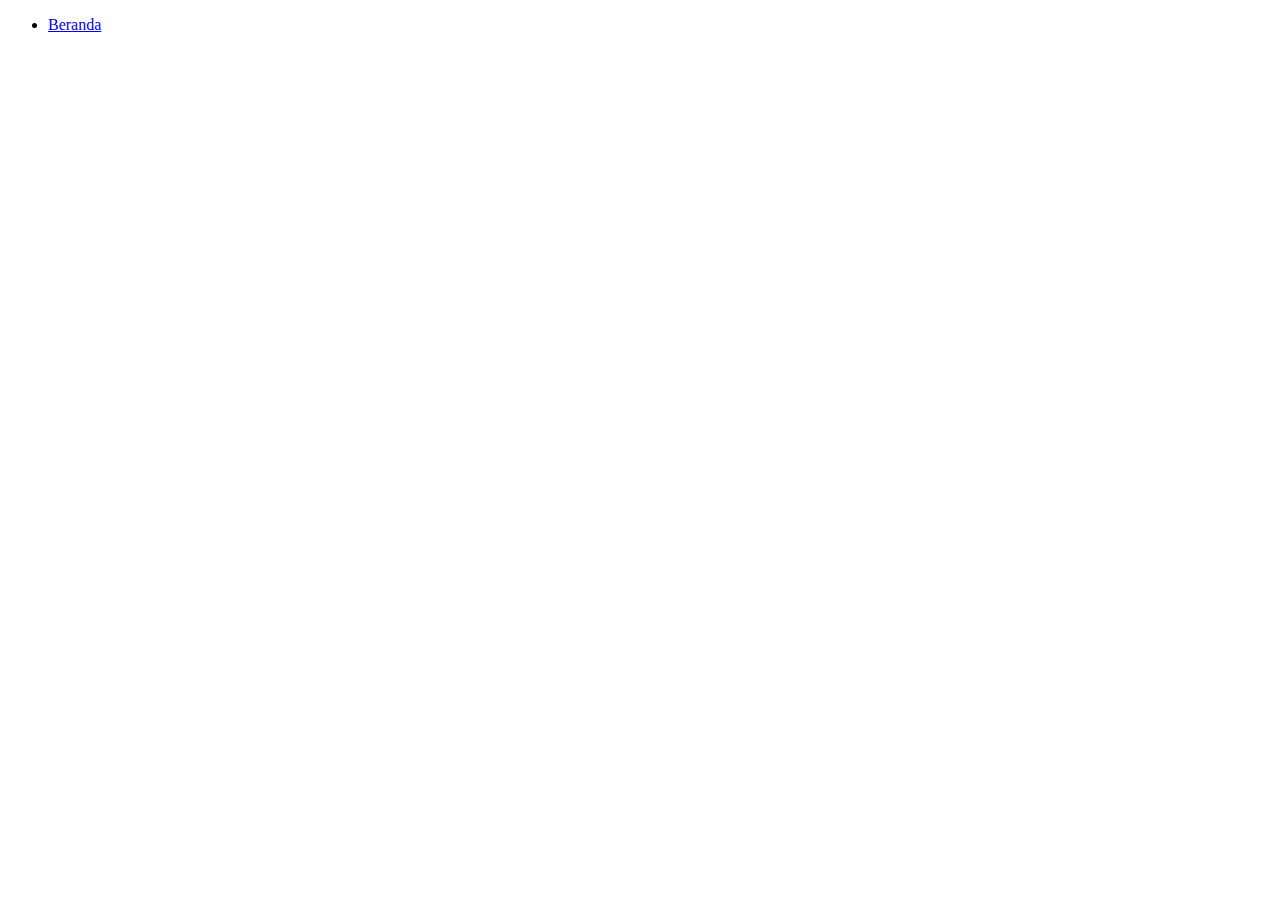
==== login.html @ 3f46a83c "Create login.html" ====
<!DOCTYPE html>
<html lang="en">
<head>
    <meta charset="UTF-8">
    <meta name="viewport" content="width=device-width, initial-scale=1.0">
    <title>Login - Villa Manayasa</title>
    <link rel="stylesheet" href="styles.css">
</head>
<body>
    <header>
        <nav>
            <ul>
                <li><a href="index.html">Beranda</a></li>
                <li
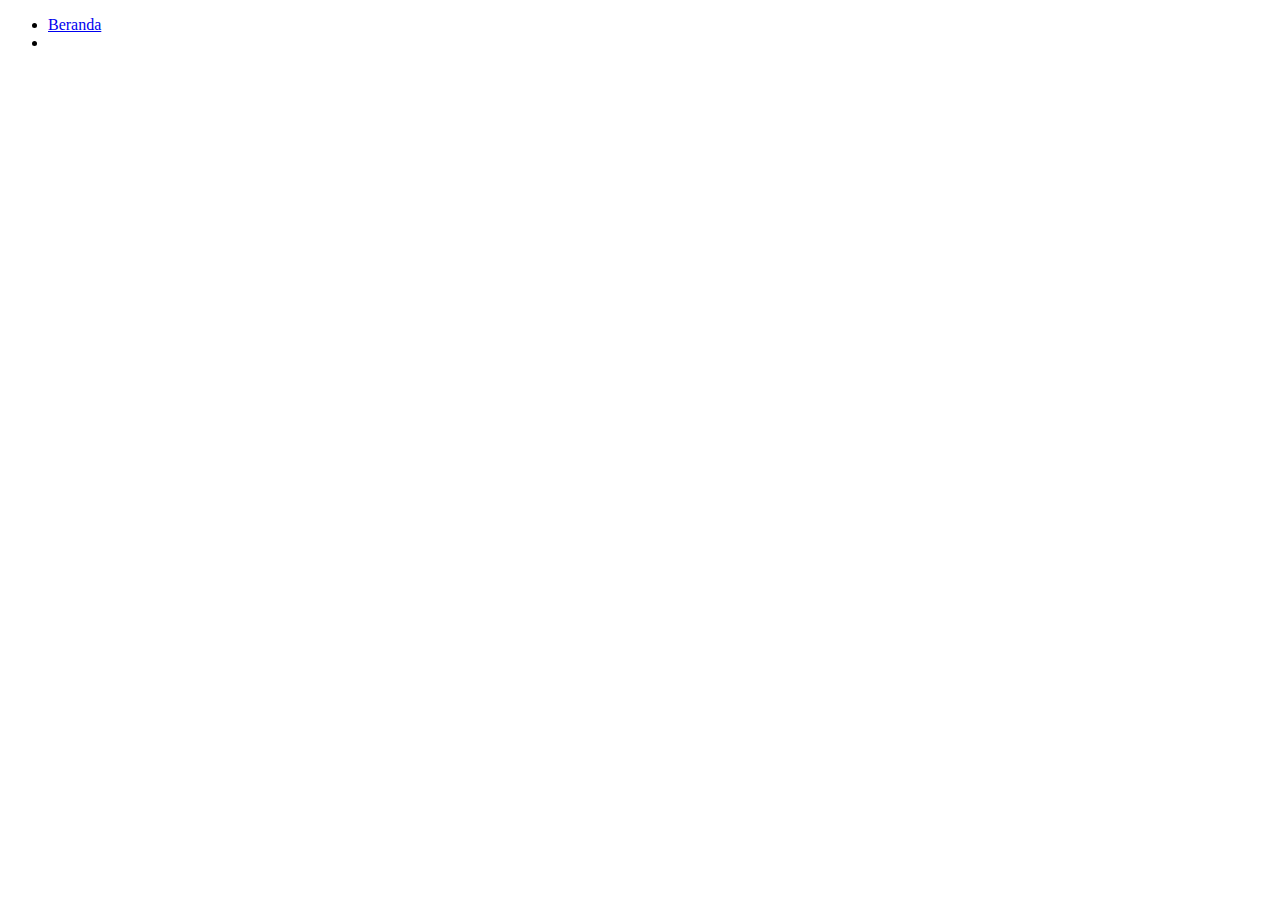
==== commit 72e0791d: "Create login.html" ====
--- a/login.html
+++ b/login.html
@@ -11,4 +11,4 @@
         <nav>
             <ul>
                 <li><a href="index.html">Beranda</a></li>
-                <li
+                <li><a href="register.html">
